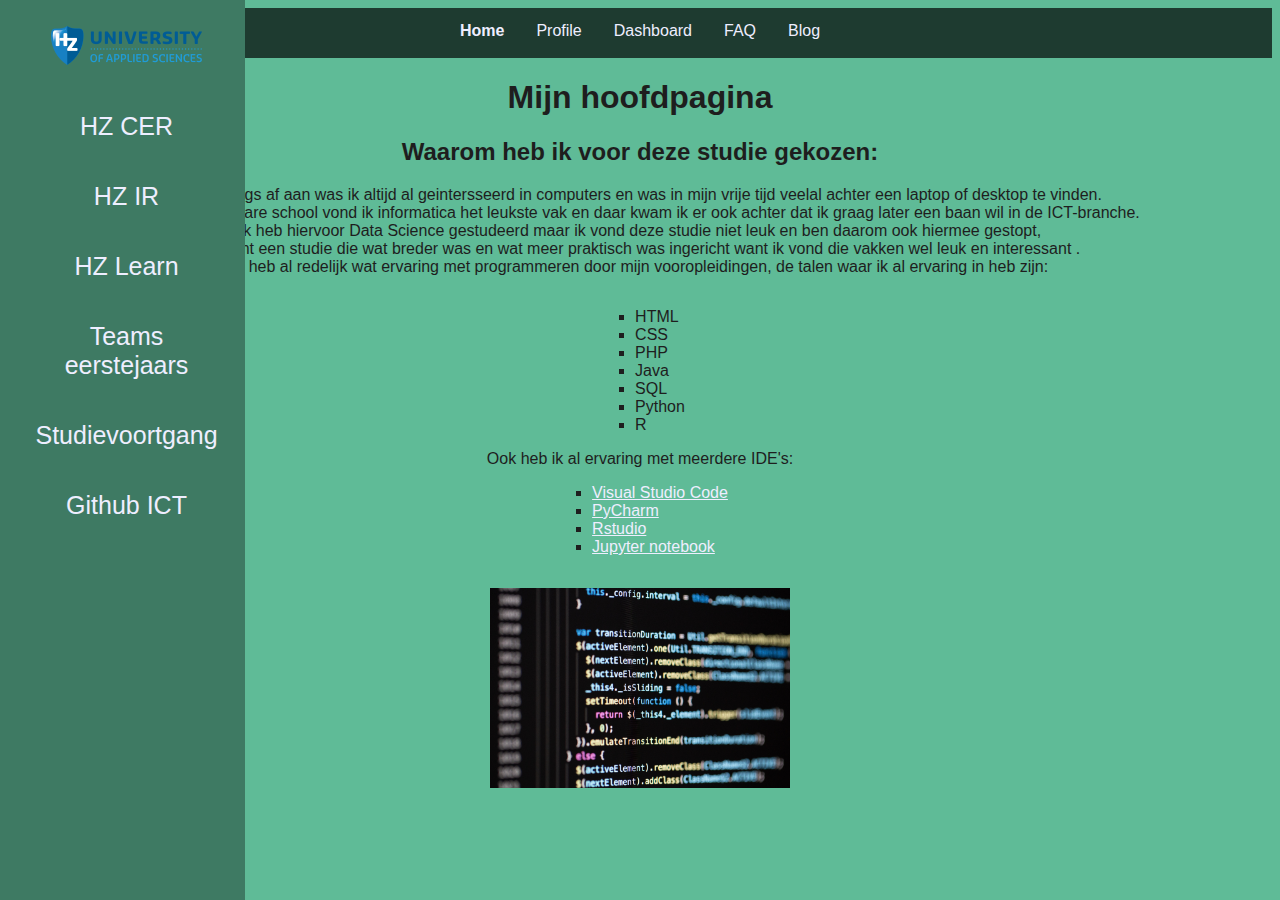
==== index.html @ 5689ca36 "Update" ====
<!DOCTYPE html>
<html lang="en">

<head>
    <meta charset="UTF-8">
    <meta name="viewport" content="width=device-width, initial-scale=1.0">
    <meta http-equiv="X-UA-Compatible" content="ie=edge">
    <title>Mijn Site</title>
    <link rel="stylesheet" href="style.css">
    <link rel="icon" type="image/x-icon" href="fotos/favicon.ico">
</head>

<nav>
    <ul class="nav">
        <li class="nav">
            <a class="actief" href="/index.html">Home</a>
        </li>
        <li class="nav">
            <a href="/profile.html">Profile</a>
        </li>
        <li class="nav">
            <a href="/dashboard.html">Dashboard</a>
        </li>
        <li class="nav">
            <a href="/faq.html">FAQ</a>
        </li>
        <li class="nav">
            <a href="/blog.html">Blog</a>
        </li>
    </ul>
</nav>



<body>

    <div class="wrapper">
        <!--Top menu -->
        <div class="sidebar">
            <a href="https://hz.nl/" target="_blank">
                <img src="fotos/hz-logo.png" alt="HZ logo"> <br><br>
            </a>
            <a href="https://hz.nl/uploads/documents/1.4-Over-de-HZ/1.4.3.-Regelingen-en-documenten/EN/6.-Regulations-Study-Programmes/CER-HZ-Bachelor-full-time-2022-2023-DEF-June-13.pdf"
                target="_blank">HZ CER <br><br>
            </a>
            <a href="https://hz.nl/uploads/documents/1.4-Over-de-HZ/1.4.3.-Regelingen-en-documenten/OERS/2022-2023/IR-CER-HZ-B-HBO-ICT-full-time-2022-2023-DEF.pdf"
                target="_blank">HZ IR <br><br>
            </a>
            <a href="https://learn.hz.nl/course/view.php?id=23602#section-0" target="_blank">HZ Learn<br><br>
            </a>
            <a href="https://teams.microsoft.com/l/team/19%3a2e2afa0286b04932be16cb8ad2d9d2c0%40thread.skype/conversations?groupId=95bddebc-a340-4d88-81fc-b80e0bfc70c3&tenantId=4c16deb3-342d-4fca-bcd5-b1429308034c"
                target="_blank">Teams eerstejaars<br><br>
            </a>
            <a href="https://hz.osiris-student.nl/#/voortgang/" target="_blank">Studievoortgang<br><br>
            </a>
            <a href="https://github.com/HZ-HBO-ICT" target="_blank">Github ICT<br><br>
            </a>
        </div>



        <!--menu item-->
    </div>

    <h1>Mijn hoofdpagina</h1>

    <section>
        <h2> Waarom heb ik voor deze studie gekozen:</h2>
        <p>
            Vanaf jongs af aan was ik altijd al geintersseerd in computers en was in mijn vrije tijd veelal achter een
            laptop of desktop te vinden. <br>
            Op de middelbare school vond ik informatica het leukste vak en daar kwam ik er ook achter dat ik graag later
            een baan wil in de ICT-branche. <br>
            Ik heb hiervoor Data Science gestudeerd maar ik vond deze studie niet leuk en ben daarom ook hiermee
            gestopt, <br>
            ik zocht een studie die wat breder was en wat meer praktisch was ingericht want ik vond die vakken wel leuk en interessant  .
            <br>
            Ik heb al redelijk wat ervaring met programmeren door mijn vooropleidingen, de talen waar ik al ervaring in
            heb zijn:
        <ul>
            <li>HTML</li>
            <li>CSS</li>
            <li>PHP</li>
            <li>Java</li>
            <li>SQL</li>
            <li>Python</li>
            <li>R</li>
        </ul>
        <br>

        Ook heb ik al ervaring met meerdere IDE's:<br>
        <ul>
            <li><a href="https://code.visualstudio.com/" target="_blank">Visual Studio Code</a></li>
            <li><a href="https://www.jetbrains.com/pycharm/" target="_blank">PyCharm</a></li>
            <li><a href="https://www.rstudio.com/" target="_blank">Rstudio</a></li>
            <li><a href="https://jupyter.org/" target="_blank">Jupyter notebook</a></li>
        </ul>
        </p>

        <img src="fotos/stock.png" alt="stock photo programming" width="300px" height="200px">
    </section>




</body>

</html>
---- style.css ----
html,
body {
  color: #1e1e1e;
}

body {
  font-family: Arial, Helvetica, sans-serif;
  text-align: center;
  background-color: #5FBB97;
}

nav {
  list-style-type: none;
  margin: 0;
  padding: 0;
  overflow: hidden;
  background-color: #1E3B30;
  color: white;
  outline: none;
}

ul {
  list-style-type: square;
  display: inline-block;
  text-align: left;
}

ol {
  display: inline-block;
  text-align: center;
}

.actief {
  font-weight: bold;
}

li:last-child.nav {
  border-right: none;
}

ul.nav {
  list-style-type: none;
  margin: 0;
  padding: 0;
  overflow: hidden;
  background-color: #1E3B30;
  color: white;
}

li.nav {
  float: left;
}

li.nav a {
  display: block;
  text-align: center;
  padding: 14px 16px;
  text-decoration: none;
}

li.nav a:hover {
  background-color: rgba(17, 17, 17, 0.177);
}

.wrapper .sidebar {
  background-color: #3E7A63;
  position: fixed;
  top: 0;
  left: 0;
  width: 225px;
  height: 100%;
  padding: 20px 10px;
  font-size: 20px;
  display: block;
}

.sidebar a {
  padding: 6px 8px 6px 16px;
  text-decoration: none;
  font-size: 25px;
  color: white;
  display: block;
}

.sidebar a:hover {
  color: #aaaaaa;
}

.faq-heading {
  border-bottom: #777;
  padding: 20px 60px;
}

.faq-container {
  display: flex;
  justify-content: center;
  flex-direction: column;
}

.hr-line {
  width: 60%;
  margin: auto;
  border-color: black;

}

/* Style the buttons that are used to open and close the faq-page body */
.faq-page {
  color: #444;
  cursor: pointer;
  padding: 30px 20px;
  width: 60%;
  border: none;
  outline: none;
  transition: 0.4s;
  margin: auto;
}

.faq-body {
  margin: auto;
  /* text-align: center; */
  width: 50%;
  padding: auto;

}

/* Add a background color to the button if it is clicked on (add the .active class with JS), and when you move the mouse over it (hover) */
.active,
.faq-page:hover {
  background-color: #65C7A2;
}

/* Style the faq-page panel. Note: hidden by default */
.faq-body {
  padding: 0 18px;
  background-color: #5FBB97;
  display: none;
  overflow: hidden;
}

.faq-page:after {
  content: '\02795';
  /* Unicode character for "plus" sign (+) */
  font-size: 13px;
  color: #777;
  float: right;
  margin-left: 5px;
}

.active:after {
  content: "\2796";
  /* Unicode character for "minus" sign (-) */
}

.blog-page:hover {
  background-color: #F9F9F9;
}

div.blogpost {
  width: 100%;
  margin: auto;
}

.blog-page {
  /* background-color: #eee; */
  color: #444;
  cursor: pointer;
  padding: 30px 20px;
  width: 60%;
  border: none;
  outline: none;
  transition: 0.4s;
  margin: auto;
}

a.linkje {
  display: block;
  margin: auto;
  width: 60%;
}

table,
th,
td {
  border: 1px solid;
  border-collapse: collapse;
}

table {
  width: 60%;
  margin: auto;
}

.progress {
  background: rgba(255, 255, 255, 0.1);
  justify-content: flex-start;
  border-radius: 100px;
  align-items: center;
  position: relative;
  padding: 0 5px;
  display: flex;
  height: 40px;
  width: 500px;
  margin: auto;
  text-align: center;
}

.progress-value {
  animation: load 3s normal forwards;
  box-shadow: 0 10px 40px -10px #fff;
  border-radius: 100px;
  background: #fff;
  height: 30px;
  width: 0;
}

@keyframes load {
  0% {
    width: 0;
  }

  100% {
    width: calc(0/60*100%);
  }
}

a:link,
a:visited {
  color: #EEEEFF;
}

.blog-container a {
  color: black;
}

.progressionvalue {
  display: block;
  position: absolute;
  left: 47%;
}
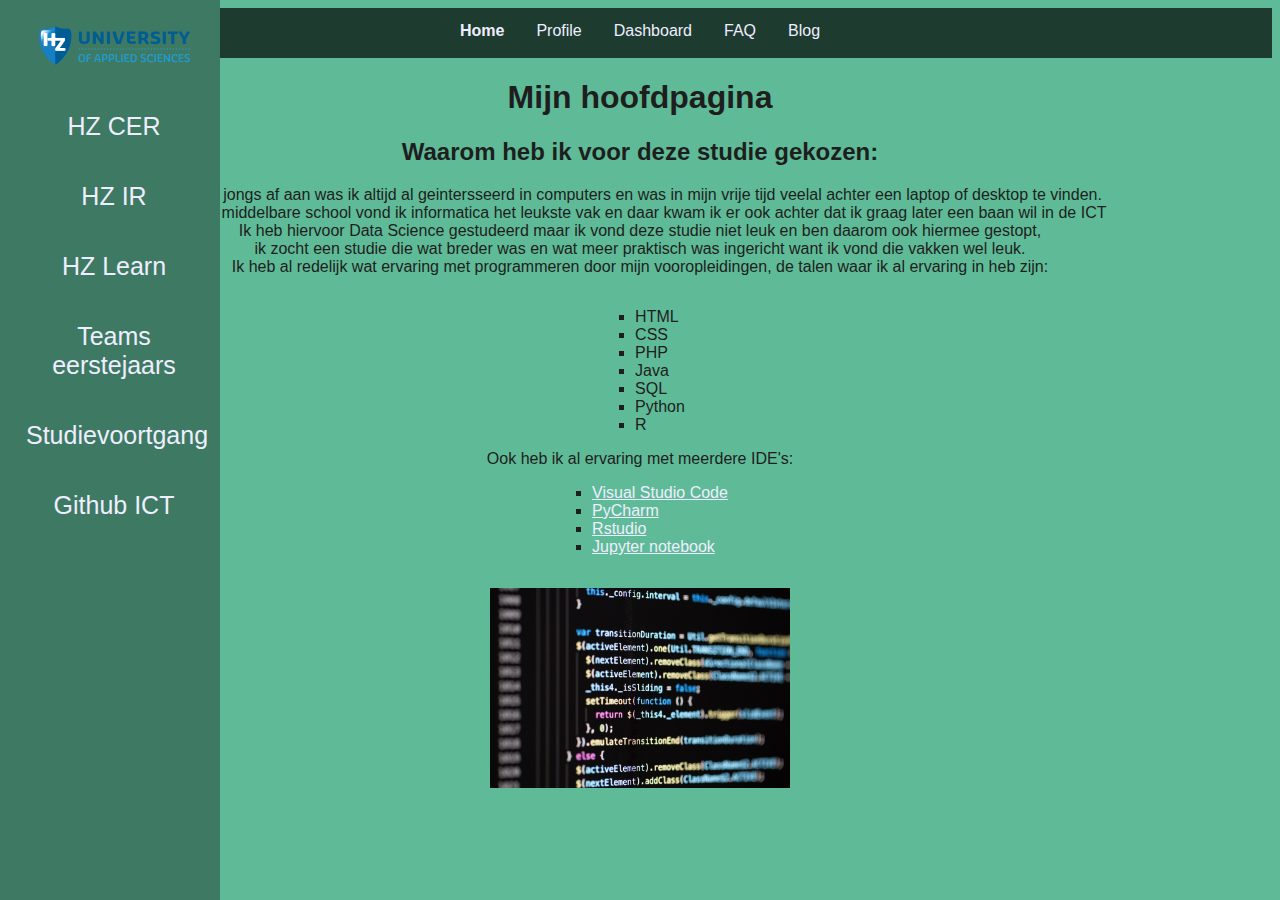
==== commit 4c56ba1b: "update" ====
--- a/index.html
+++ b/index.html
@@ -56,11 +56,8 @@
             <a href="https://github.com/HZ-HBO-ICT" target="_blank">Github ICT<br><br>
             </a>
         </div>
+    </div>
 
-
-
-        <!--menu item-->
-    </div>
 
     <h1>Mijn hoofdpagina</h1>
 
@@ -70,10 +67,10 @@
             Vanaf jongs af aan was ik altijd al geintersseerd in computers en was in mijn vrije tijd veelal achter een
             laptop of desktop te vinden. <br>
             Op de middelbare school vond ik informatica het leukste vak en daar kwam ik er ook achter dat ik graag later
-            een baan wil in de ICT-branche. <br>
+            een baan wil in de ICT <br>
             Ik heb hiervoor Data Science gestudeerd maar ik vond deze studie niet leuk en ben daarom ook hiermee
             gestopt, <br>
-            ik zocht een studie die wat breder was en wat meer praktisch was ingericht want ik vond die vakken wel leuk en interessant  .
+            ik zocht een studie die wat breder was en wat meer praktisch was ingericht want ik vond die vakken wel leuk.
             <br>
             Ik heb al redelijk wat ervaring met programmeren door mijn vooropleidingen, de talen waar ik al ervaring in
             heb zijn:
@@ -95,14 +92,12 @@
             <li><a href="https://www.rstudio.com/" target="_blank">Rstudio</a></li>
             <li><a href="https://jupyter.org/" target="_blank">Jupyter notebook</a></li>
         </ul>
+
         </p>
 
         <img src="fotos/stock.png" alt="stock photo programming" width="300px" height="200px">
     </section>
 
-
-
-
 </body>
 
 </html>--- a/style.css
+++ b/style.css
@@ -67,7 +67,7 @@
   position: fixed;
   top: 0;
   left: 0;
-  width: 225px;
+  width: 200px;
   height: 100%;
   padding: 20px 10px;
   font-size: 20px;
@@ -237,4 +237,5 @@
   display: block;
   position: absolute;
   left: 47%;
-}+}
+
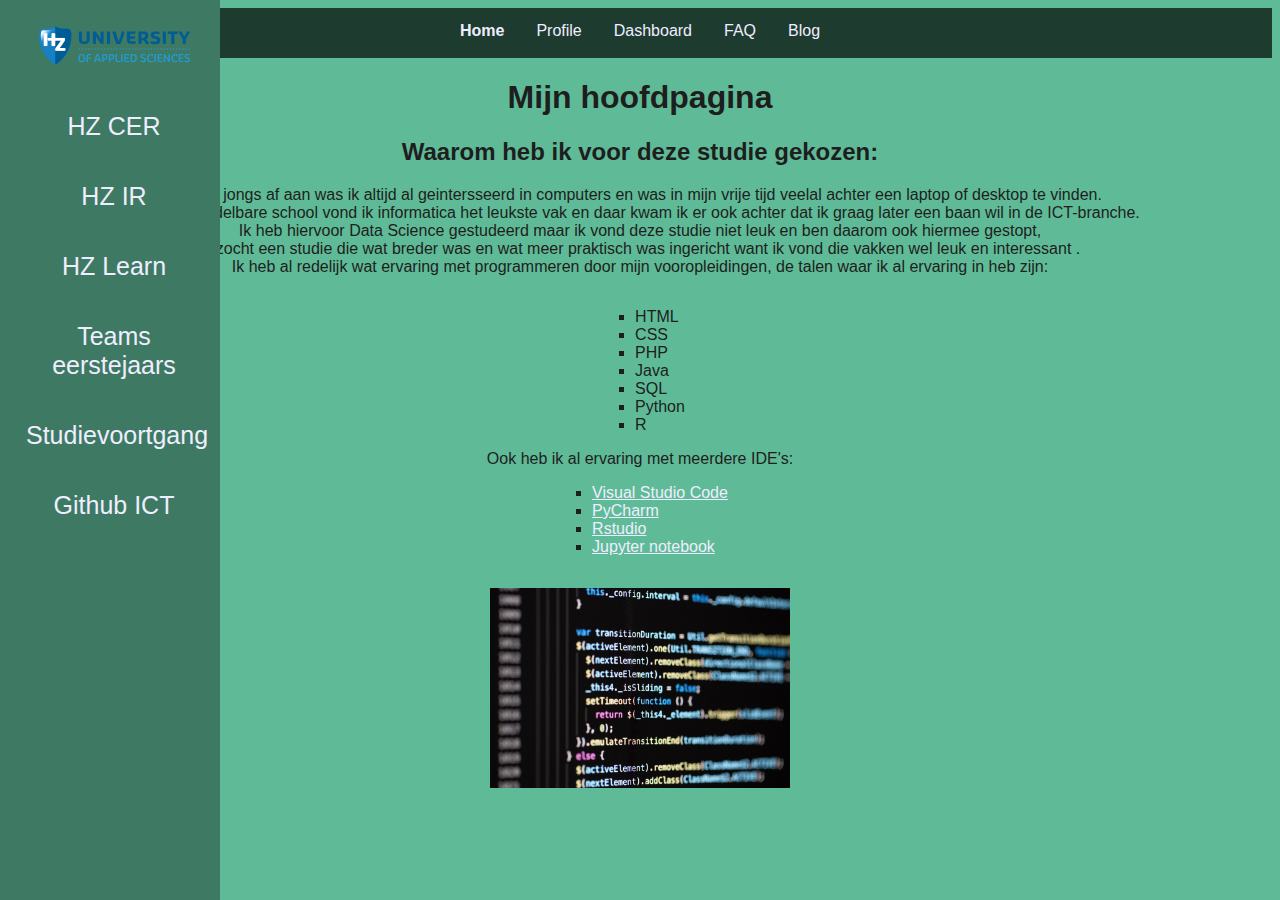
==== commit 26cb503a: "Merge branch 'main' of https://github.com/HugovandeVelde/HugovandeVelde.github.io" ====
--- a/index.html
+++ b/index.html
@@ -56,8 +56,11 @@
             <a href="https://github.com/HZ-HBO-ICT" target="_blank">Github ICT<br><br>
             </a>
         </div>
+
+
+
+        <!--menu item-->
     </div>
-
 
     <h1>Mijn hoofdpagina</h1>
 
@@ -67,10 +70,10 @@
             Vanaf jongs af aan was ik altijd al geintersseerd in computers en was in mijn vrije tijd veelal achter een
             laptop of desktop te vinden. <br>
             Op de middelbare school vond ik informatica het leukste vak en daar kwam ik er ook achter dat ik graag later
-            een baan wil in de ICT <br>
+            een baan wil in de ICT-branche. <br>
             Ik heb hiervoor Data Science gestudeerd maar ik vond deze studie niet leuk en ben daarom ook hiermee
             gestopt, <br>
-            ik zocht een studie die wat breder was en wat meer praktisch was ingericht want ik vond die vakken wel leuk.
+            ik zocht een studie die wat breder was en wat meer praktisch was ingericht want ik vond die vakken wel leuk en interessant  .
             <br>
             Ik heb al redelijk wat ervaring met programmeren door mijn vooropleidingen, de talen waar ik al ervaring in
             heb zijn:
@@ -92,7 +95,6 @@
             <li><a href="https://www.rstudio.com/" target="_blank">Rstudio</a></li>
             <li><a href="https://jupyter.org/" target="_blank">Jupyter notebook</a></li>
         </ul>
-
         </p>
 
         <img src="fotos/stock.png" alt="stock photo programming" width="300px" height="200px">
--- a/style.css
+++ b/style.css
@@ -237,5 +237,4 @@
   display: block;
   position: absolute;
   left: 47%;
-}
-
+}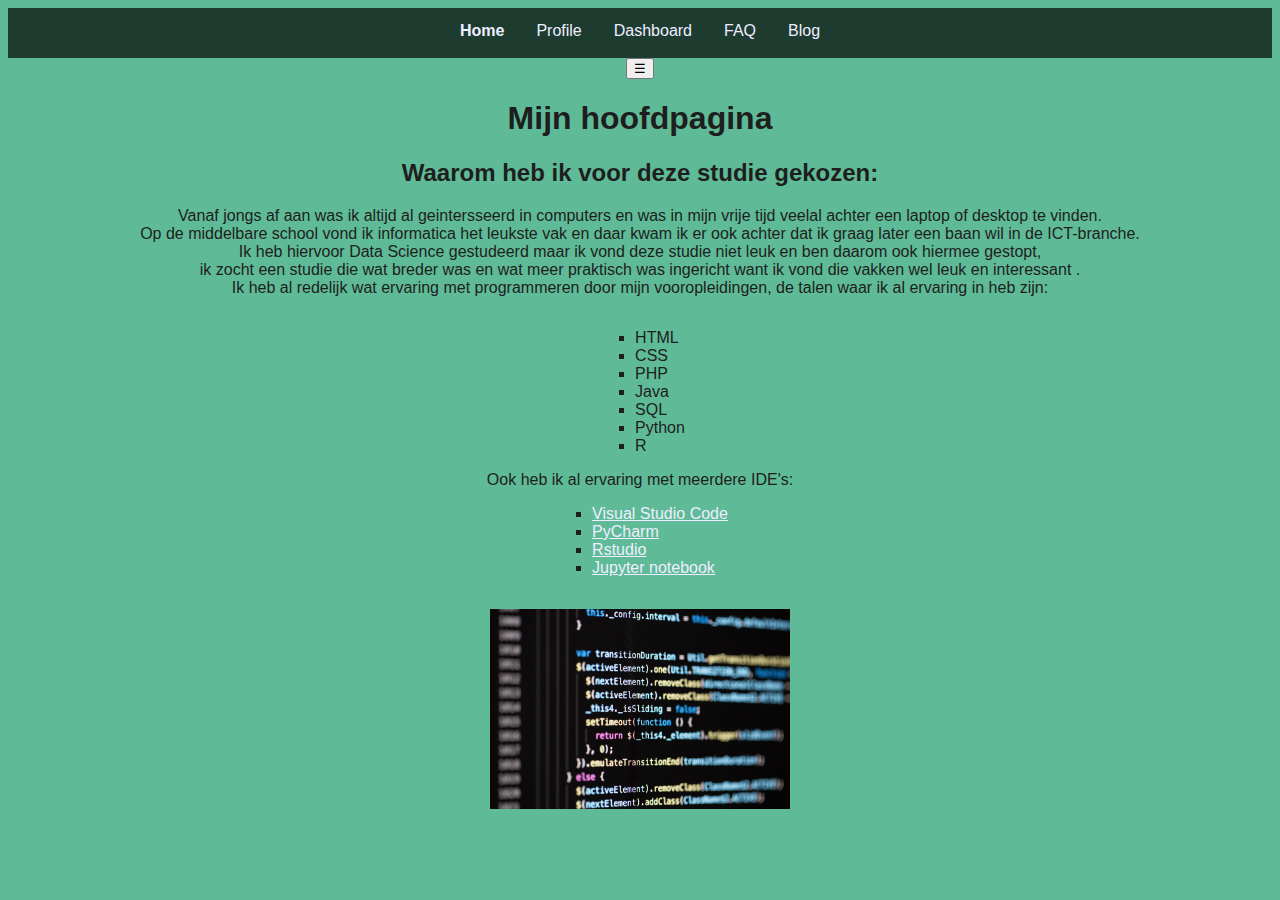
==== commit 1a9897a3: "Update" ====
--- a/index.html
+++ b/index.html
@@ -8,6 +8,7 @@
     <title>Mijn Site</title>
     <link rel="stylesheet" href="style.css">
     <link rel="icon" type="image/x-icon" href="fotos/favicon.ico">
+    <script type="text/javascript" src="sidebar.js"></script>
 </head>
 
 <nav>
@@ -30,35 +31,35 @@
     </ul>
 </nav>
 
+<div class="wrapper">
+    <!--Top menu -->
+    <div class="sidebar" id="mySidebar">
+        <button onclick="w3_close()">Close &times;</button>
+        <a href="https://hz.nl/" target="_blank">
+            <img src="fotos/hz-logo.png" alt="HZ logo"> <br><br>
+        </a>
+        <a href="https://hz.nl/uploads/documents/1.4-Over-de-HZ/1.4.3.-Regelingen-en-documenten/EN/6.-Regulations-Study-Programmes/CER-HZ-Bachelor-full-time-2022-2023-DEF-June-13.pdf"
+            target="_blank">HZ CER <br><br>
+        </a>
+        <a href="https://hz.nl/uploads/documents/1.4-Over-de-HZ/1.4.3.-Regelingen-en-documenten/OERS/2022-2023/IR-CER-HZ-B-HBO-ICT-full-time-2022-2023-DEF.pdf"
+            target="_blank">HZ IR <br><br>
+        </a>
+        <a href="https://learn.hz.nl/course/view.php?id=23602#section-0" target="_blank">HZ Learn<br><br>
+        </a>
+        <a href="https://teams.microsoft.com/l/team/19%3a2e2afa0286b04932be16cb8ad2d9d2c0%40thread.skype/conversations?groupId=95bddebc-a340-4d88-81fc-b80e0bfc70c3&tenantId=4c16deb3-342d-4fca-bcd5-b1429308034c"
+            target="_blank">Teams eerstejaars<br><br>
+        </a>
+        <a href="https://hz.osiris-student.nl/#/voortgang/" target="_blank">Studievoortgang<br><br>
+        </a>
+        <a href="https://github.com/HZ-HBO-ICT" target="_blank">Github ICT<br><br>
+        </a>
+    </div>
+</div>
+
 
 
 <body>
-
-    <div class="wrapper">
-        <!--Top menu -->
-        <div class="sidebar">
-            <a href="https://hz.nl/" target="_blank">
-                <img src="fotos/hz-logo.png" alt="HZ logo"> <br><br>
-            </a>
-            <a href="https://hz.nl/uploads/documents/1.4-Over-de-HZ/1.4.3.-Regelingen-en-documenten/EN/6.-Regulations-Study-Programmes/CER-HZ-Bachelor-full-time-2022-2023-DEF-June-13.pdf"
-                target="_blank">HZ CER <br><br>
-            </a>
-            <a href="https://hz.nl/uploads/documents/1.4-Over-de-HZ/1.4.3.-Regelingen-en-documenten/OERS/2022-2023/IR-CER-HZ-B-HBO-ICT-full-time-2022-2023-DEF.pdf"
-                target="_blank">HZ IR <br><br>
-            </a>
-            <a href="https://learn.hz.nl/course/view.php?id=23602#section-0" target="_blank">HZ Learn<br><br>
-            </a>
-            <a href="https://teams.microsoft.com/l/team/19%3a2e2afa0286b04932be16cb8ad2d9d2c0%40thread.skype/conversations?groupId=95bddebc-a340-4d88-81fc-b80e0bfc70c3&tenantId=4c16deb3-342d-4fca-bcd5-b1429308034c"
-                target="_blank">Teams eerstejaars<br><br>
-            </a>
-            <a href="https://hz.osiris-student.nl/#/voortgang/" target="_blank">Studievoortgang<br><br>
-            </a>
-            <a href="https://github.com/HZ-HBO-ICT" target="_blank">Github ICT<br><br>
-            </a>
-        </div>
-
-
-
+    <button class="w3-button w3-teal w3-xlarge" onclick="w3_open()">☰</button>
         <!--menu item-->
     </div>
 
--- a/style.css
+++ b/style.css
@@ -70,14 +70,14 @@
   width: 200px;
   height: 100%;
   padding: 20px 10px;
-  font-size: 20px;
-  display: block;
+  font-size: 18px;
+  display: none;
 }
 
 .sidebar a {
   padding: 6px 8px 6px 16px;
   text-decoration: none;
-  font-size: 25px;
+  font-size: 18px;
   color: white;
   display: block;
 }
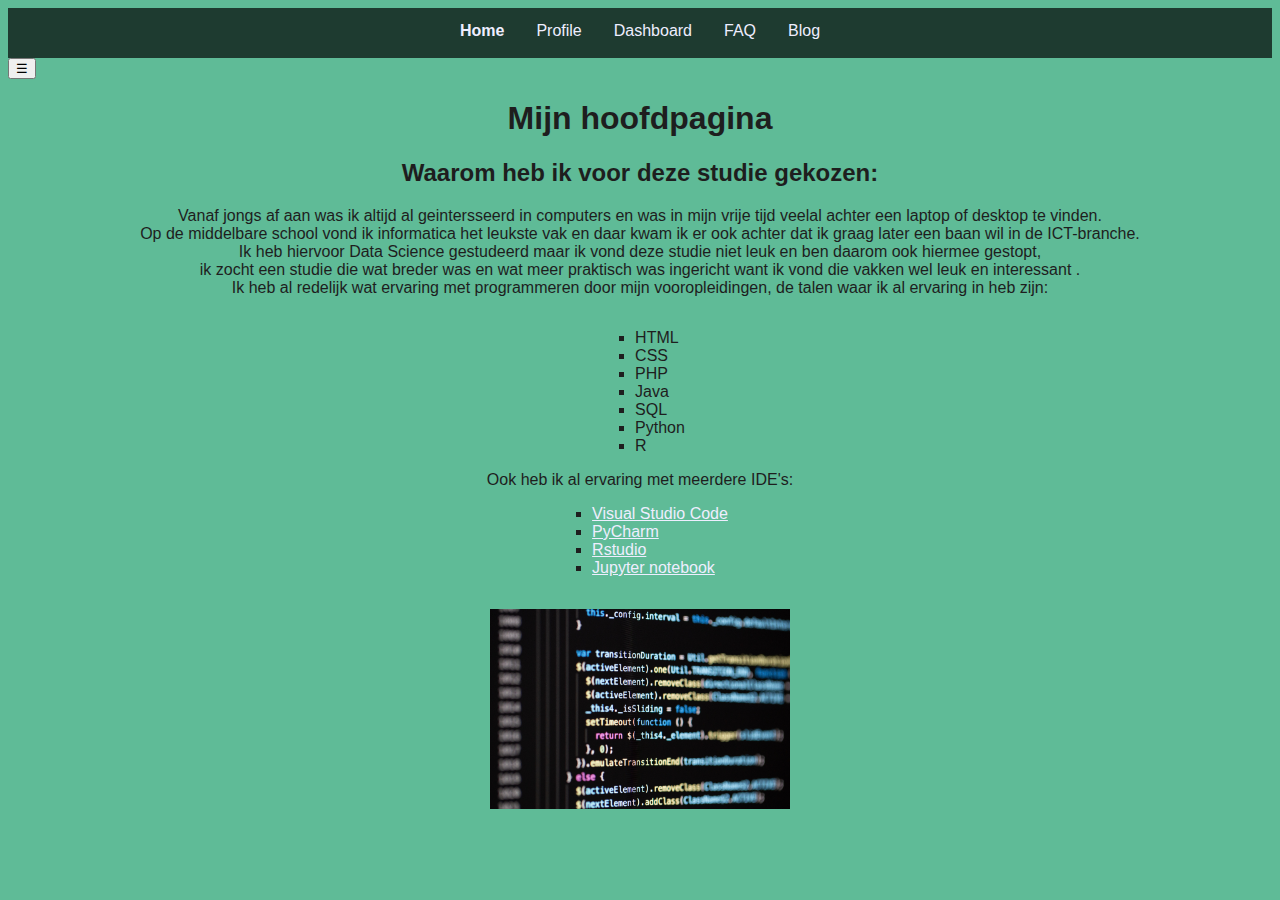
==== commit 2fff8b9d: "Update" ====
--- a/index.html
+++ b/index.html
@@ -59,8 +59,10 @@
 
 
 <body>
-    <button class="w3-button w3-teal w3-xlarge" onclick="w3_open()">☰</button>
-        <!--menu item-->
+    <div class="knopje"><button onclick="w3_open()">☰</button>
+    </div>
+    
+    <!--menu item-->
     </div>
 
     <h1>Mijn hoofdpagina</h1>
--- a/style.css
+++ b/style.css
@@ -237,4 +237,12 @@
   display: block;
   position: absolute;
   left: 47%;
-}+}
+
+.knopje {
+  text-align: left;
+}
+
+.w3-bar .w3-bar-item{padding:8px 16px;float:left;width:auto;border:none;display:block;outline:0}
+.w3-bar-block .w3-bar-item{width:100%;display:block;padding:8px 16px;text-align:left;border:none;white-space:normal;float:none;outline:0}
+.w3-bar-block.w3-center .w3-bar-item{text-align:center}.w3-block{display:block;width:100%}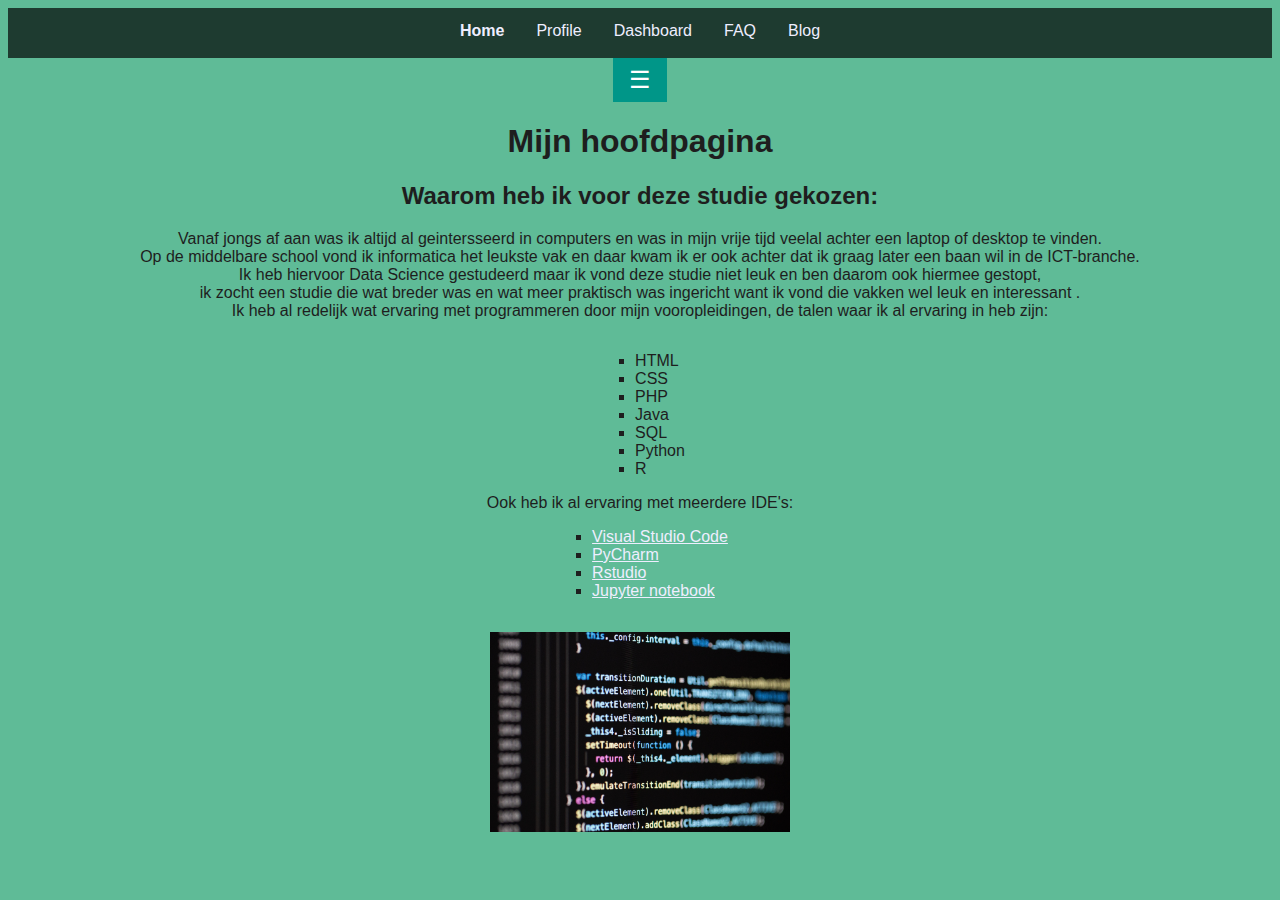
==== commit 7a67a537: "Update" ====
--- a/index.html
+++ b/index.html
@@ -7,6 +7,7 @@
     <meta http-equiv="X-UA-Compatible" content="ie=edge">
     <title>Mijn Site</title>
     <link rel="stylesheet" href="style.css">
+
     <link rel="icon" type="image/x-icon" href="fotos/favicon.ico">
     <script type="text/javascript" src="sidebar.js"></script>
 </head>
@@ -59,8 +60,7 @@
 
 
 <body>
-    <div class="knopje"><button onclick="w3_open()">☰</button>
-    </div>
+    <button class="w3-button w3-teal w3-xlarge" onclick="w3_open()" id="knopje">☰</button>
     
     <!--menu item-->
     </div>
--- a/style.css
+++ b/style.css
@@ -245,4 +245,22 @@
 
 .w3-bar .w3-bar-item{padding:8px 16px;float:left;width:auto;border:none;display:block;outline:0}
 .w3-bar-block .w3-bar-item{width:100%;display:block;padding:8px 16px;text-align:left;border:none;white-space:normal;float:none;outline:0}
-.w3-bar-block.w3-center .w3-bar-item{text-align:center}.w3-block{display:block;width:100%}+.w3-bar-block.w3-center .w3-bar-item{text-align:center}.w3-block{display:block;width:100%}
+
+
+
+.w3-teal,.w3-hover-teal:hover{color:#fff!important;background-color:#009688!important}
+
+.w3-xlarge{font-size:24px!important}.w3-xxlarge{font-size:36px!important}.w3-xxxlarge{font-size:48px!important}.w3-jumbo{font-size:64px!important}
+
+.w3-btn,.w3-button{border:none;display:inline-block;padding:8px 16px;vertical-align:middle;overflow:hidden;text-decoration:none;color:inherit;background-color:inherit;text-align:center;cursor:pointer;white-space:nowrap}
+.w3-btn,.w3-button{-webkit-touch-callout:none;-webkit-user-select:none;-khtml-user-select:none;-moz-user-select:none;-ms-user-select:none;user-select:none}   
+.w3-disabled,.w3-btn:disabled,.w3-button:disabled{cursor:not-allowed;opacity:0.3}.w3-disabled *,:disabled *{pointer-events:none}
+.w3-dropdown-hover:hover > .w3-button:first-child,.w3-dropdown-click:hover > .w3-button:first-child{background-color:#ccc;color:#000}
+.w3-bar-block .w3-dropdown-hover .w3-button,.w3-bar-block .w3-dropdown-click .w3-button{width:100%;text-align:left;padding:8px 16px}
+.w3-bar .w3-button{white-space:normal}
+.w3-dropdown-hover.w3-mobile,.w3-dropdown-hover.w3-mobile .w3-btn,.w3-dropdown-hover.w3-mobile .w3-button,.w3-dropdown-click.w3-mobile,.w3-dropdown-click.w3-mobile .w3-btn,.w3-dropdown-click.w3-mobile .w3-button{width:100%}
+.w3-button:hover{color:#000!important;background-color:#ccc!important}
+.w3-button{
+  text-align: left;
+}
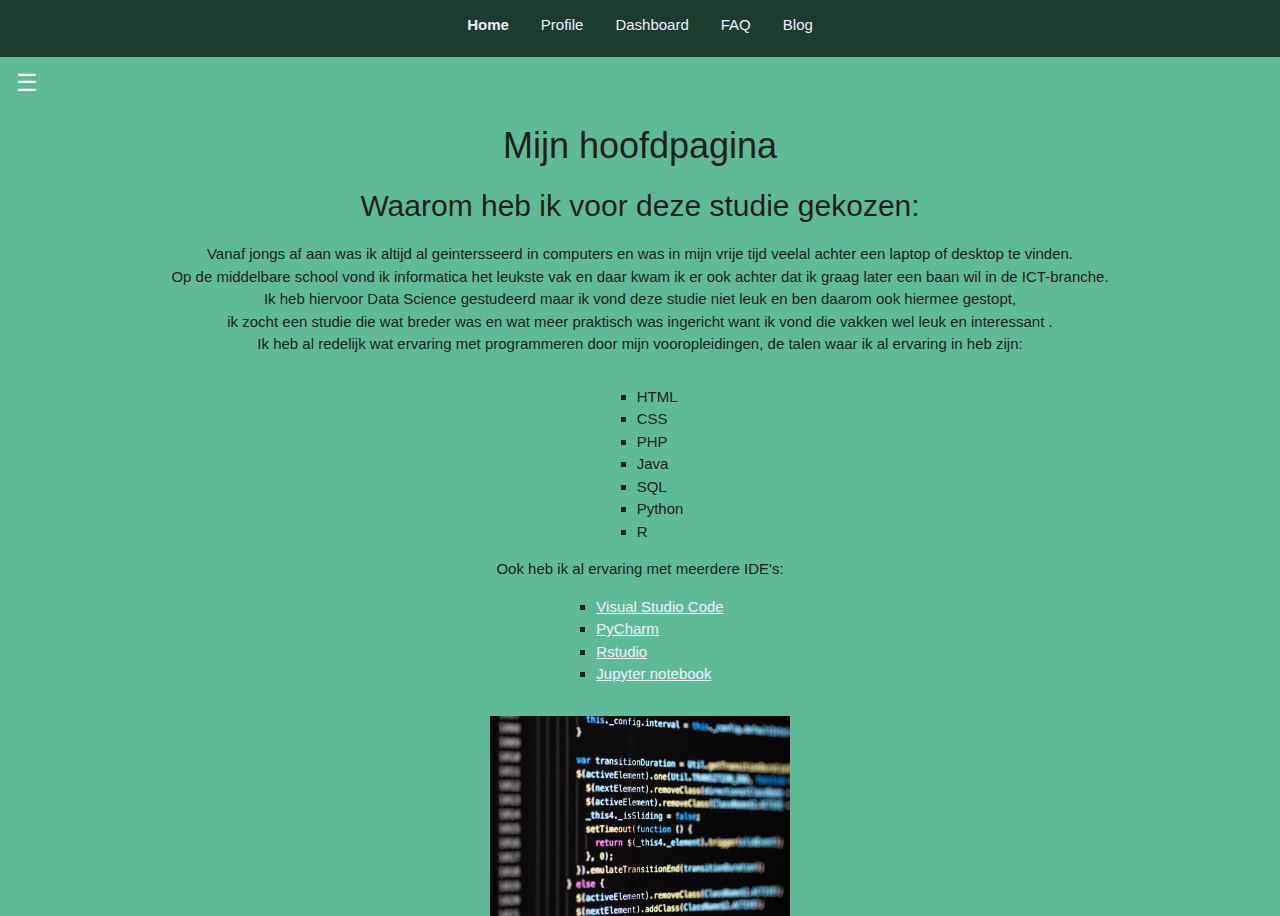
==== commit ff146e68: "Update" ====
--- a/index.html
+++ b/index.html
@@ -7,7 +7,7 @@
     <meta http-equiv="X-UA-Compatible" content="ie=edge">
     <title>Mijn Site</title>
     <link rel="stylesheet" href="style.css">
-
+    <link rel="stylesheet" href="https://www.w3schools.com/w3css/4/w3.css">
     <link rel="icon" type="image/x-icon" href="fotos/favicon.ico">
     <script type="text/javascript" src="sidebar.js"></script>
 </head>
@@ -35,7 +35,7 @@
 <div class="wrapper">
     <!--Top menu -->
     <div class="sidebar" id="mySidebar">
-        <button onclick="w3_close()">Close &times;</button>
+        <button class="w3-knop w4-kleur w3-xgroot" onclick="w3_close()">Close &times;</button>
         <a href="https://hz.nl/" target="_blank">
             <img src="fotos/hz-logo.png" alt="HZ logo"> <br><br>
         </a>
@@ -60,7 +60,8 @@
 
 
 <body>
-    <button class="w3-button w3-teal w3-xlarge" onclick="w3_open()" id="knopje">☰</button>
+    <div class="knop"><button class="knopje w3-knop w3-kleur w3-xgroot" onclick="w3_open()">☰</button></div>
+    
     
     <!--menu item-->
     </div>
--- a/style.css
+++ b/style.css
@@ -239,28 +239,20 @@
   left: 47%;
 }
 
-.knopje {
-  text-align: left;
-}
-
-.w3-bar .w3-bar-item{padding:8px 16px;float:left;width:auto;border:none;display:block;outline:0}
-.w3-bar-block .w3-bar-item{width:100%;display:block;padding:8px 16px;text-align:left;border:none;white-space:normal;float:none;outline:0}
-.w3-bar-block.w3-center .w3-bar-item{text-align:center}.w3-block{display:block;width:100%}
-
-
-
-.w3-teal,.w3-hover-teal:hover{color:#fff!important;background-color:#009688!important}
-
-.w3-xlarge{font-size:24px!important}.w3-xxlarge{font-size:36px!important}.w3-xxxlarge{font-size:48px!important}.w3-jumbo{font-size:64px!important}
-
-.w3-btn,.w3-button{border:none;display:inline-block;padding:8px 16px;vertical-align:middle;overflow:hidden;text-decoration:none;color:inherit;background-color:inherit;text-align:center;cursor:pointer;white-space:nowrap}
-.w3-btn,.w3-button{-webkit-touch-callout:none;-webkit-user-select:none;-khtml-user-select:none;-moz-user-select:none;-ms-user-select:none;user-select:none}   
-.w3-disabled,.w3-btn:disabled,.w3-button:disabled{cursor:not-allowed;opacity:0.3}.w3-disabled *,:disabled *{pointer-events:none}
-.w3-dropdown-hover:hover > .w3-button:first-child,.w3-dropdown-click:hover > .w3-button:first-child{background-color:#ccc;color:#000}
-.w3-bar-block .w3-dropdown-hover .w3-button,.w3-bar-block .w3-dropdown-click .w3-button{width:100%;text-align:left;padding:8px 16px}
-.w3-bar .w3-button{white-space:normal}
-.w3-dropdown-hover.w3-mobile,.w3-dropdown-hover.w3-mobile .w3-btn,.w3-dropdown-hover.w3-mobile .w3-button,.w3-dropdown-click.w3-mobile,.w3-dropdown-click.w3-mobile .w3-btn,.w3-dropdown-click.w3-mobile .w3-button{width:100%}
-.w3-button:hover{color:#000!important;background-color:#ccc!important}
-.w3-button{
-  text-align: left;
-}
+.w3-kleur,.w3-hover-kleur:hover{color:#fff!important;background-color:#5FBB97!important}
+.w4-kleur,.w4-hover-kleur:hover{color:#fff!important;background-color:3E7A63!important}
+
+.w3-xgroot{font-size:24px!important}.w3-xxlarge{font-size:36px!important}.w3-xxxlarge{font-size:48px!important}.w3-jumbo{font-size:64px!important}
+
+.w3-btn,.w3-knop{border:none;display:inline-block;padding:8px 16px;vertical-align:middle;overflow:hidden;text-decoration:none;color:inherit;background-color:inherit;text-align:center;cursor:pointer;white-space:nowrap}
+.w3-btn,.w3-knop{-webkit-touch-callout:none;-webkit-user-select:none;-khtml-user-select:none;-moz-user-select:none;-ms-user-select:none;user-select:none}   
+.w3-disabled,.w3-btn:disabled,.w3-knop:disabled{cursor:not-allowed;opacity:0.3}.w3-disabled *,:disabled *{pointer-events:none}
+.w3-dropdown-hover:hover > .w3-knop:first-child,.w3-dropdown-click:hover > .w3-knop:first-child{background-color:#ccc;color:#000}
+.w3-bar-block .w3-dropdown-hover .w3-knop,.w3-bar-block .w3-dropdown-click .w3-knop{width:100%;text-align:left;padding:8px 16px}
+.w3-bar .w3-knop{white-space:normal}
+.w3-dropdown-hover.w3-mobile,.w3-dropdown-hover.w3-mobile .w3-btn,.w3-dropdown-hover.w3-mobile .w3-knop,.w3-dropdown-click.w3-mobile,.w3-dropdown-click.w3-mobile .w3-btn,.w3-dropdown-click.w3-mobile .w3-knop{width:100%}
+.w3-knop:hover{color:#000!important;background-color:#ccc!important}
+
+.knop{
+  text-align:left;
+}
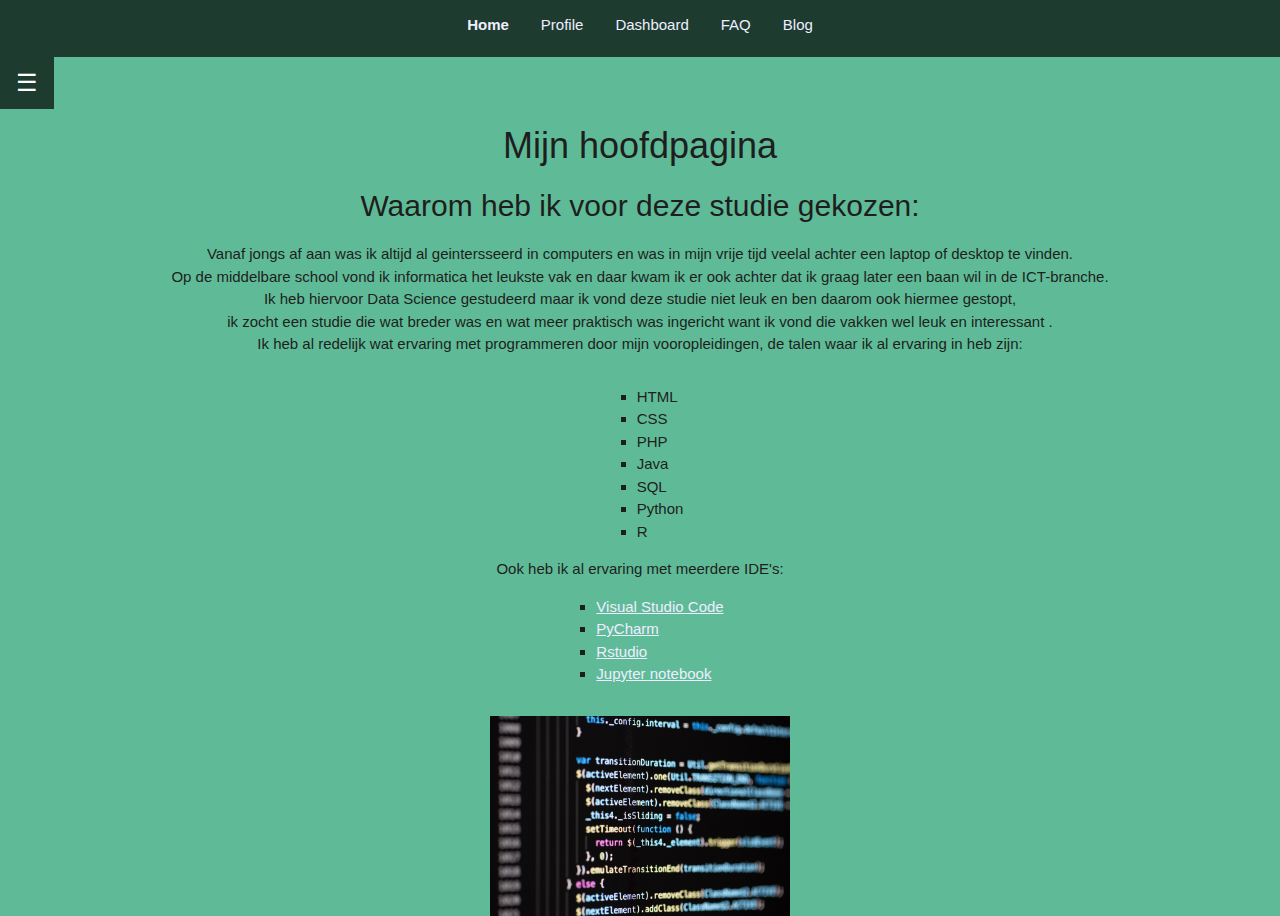
==== commit dcc72202: "Update" ====
--- a/index.html
+++ b/index.html
@@ -3,6 +3,9 @@
 
 <head>
     <meta charset="UTF-8">
+    <meta name="description" content="Mijn hoofdpagina">
+    <meta name="keywords" content="HTML, CSS, JavaScript, Website, PCO">
+    <meta name="author" content="Hugo van de Velde">
     <meta name="viewport" content="width=device-width, initial-scale=1.0">
     <meta http-equiv="X-UA-Compatible" content="ie=edge">
     <title>Mijn Site</title>
--- a/style.css
+++ b/style.css
@@ -239,8 +239,8 @@
   left: 47%;
 }
 
-.w3-kleur,.w3-hover-kleur:hover{color:#fff!important;background-color:#5FBB97!important}
-.w4-kleur,.w4-hover-kleur:hover{color:#fff!important;background-color:3E7A63!important}
+.w3-kleur,.w3-hover-kleur:hover{color:#fff!important;background-color:#1E3B30!important}
+.w4-kleur,.w4-hover-kleur:hover{color:#fff!important;background-color:#3E7A63!important}
 
 .w3-xgroot{font-size:24px!important}.w3-xxlarge{font-size:36px!important}.w3-xxxlarge{font-size:48px!important}.w3-jumbo{font-size:64px!important}
 
